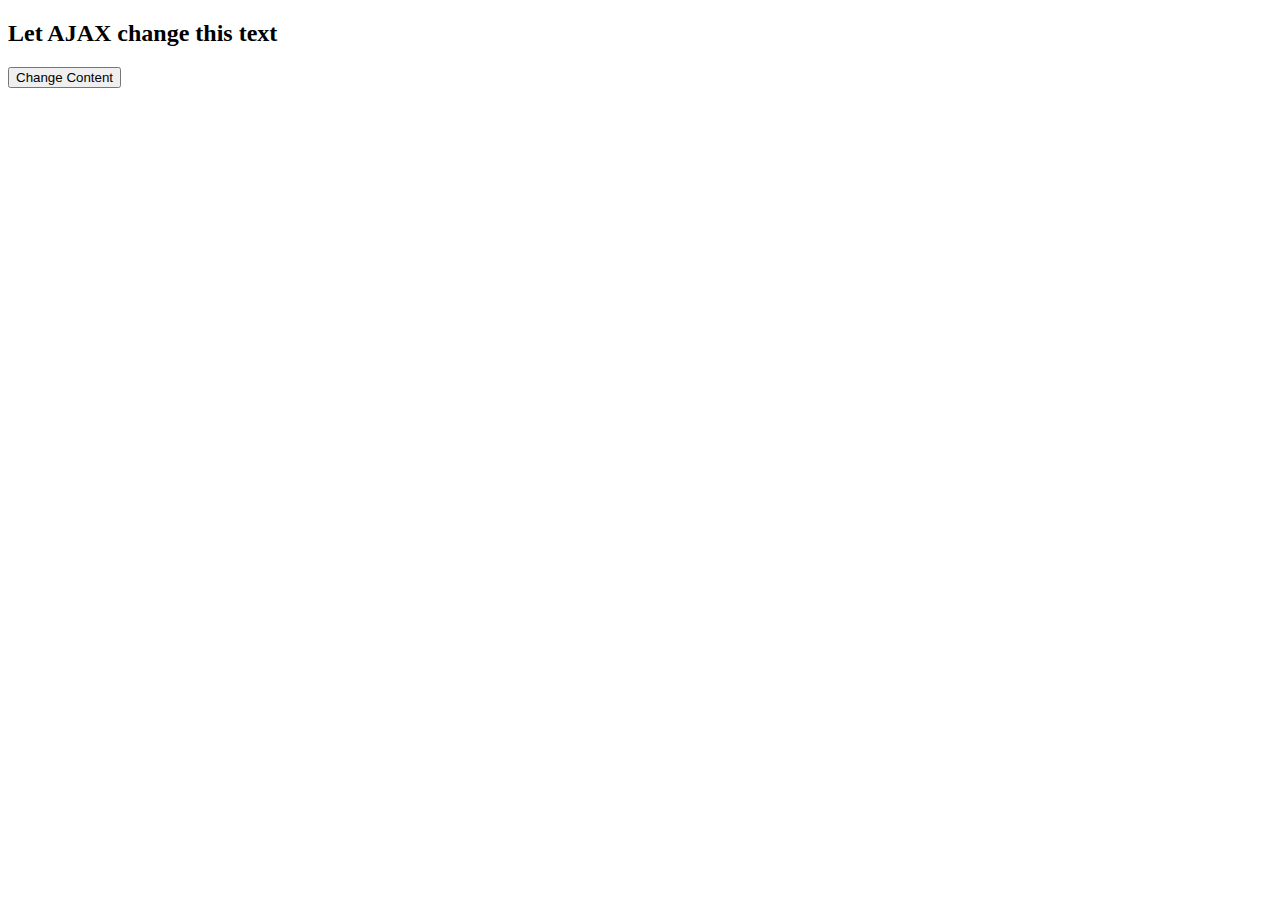
==== index.html @ ebcf429c "Initialization" ====
<!DOCTYPE html>
<html>
<body>

<div id="demo">
  <h2>Let AJAX change this text</h2>
  <button id = "btn" type="button">Change Content</button>
</div>
<script type="text/javascript" src="main.js">

</script>
</body>
</html>
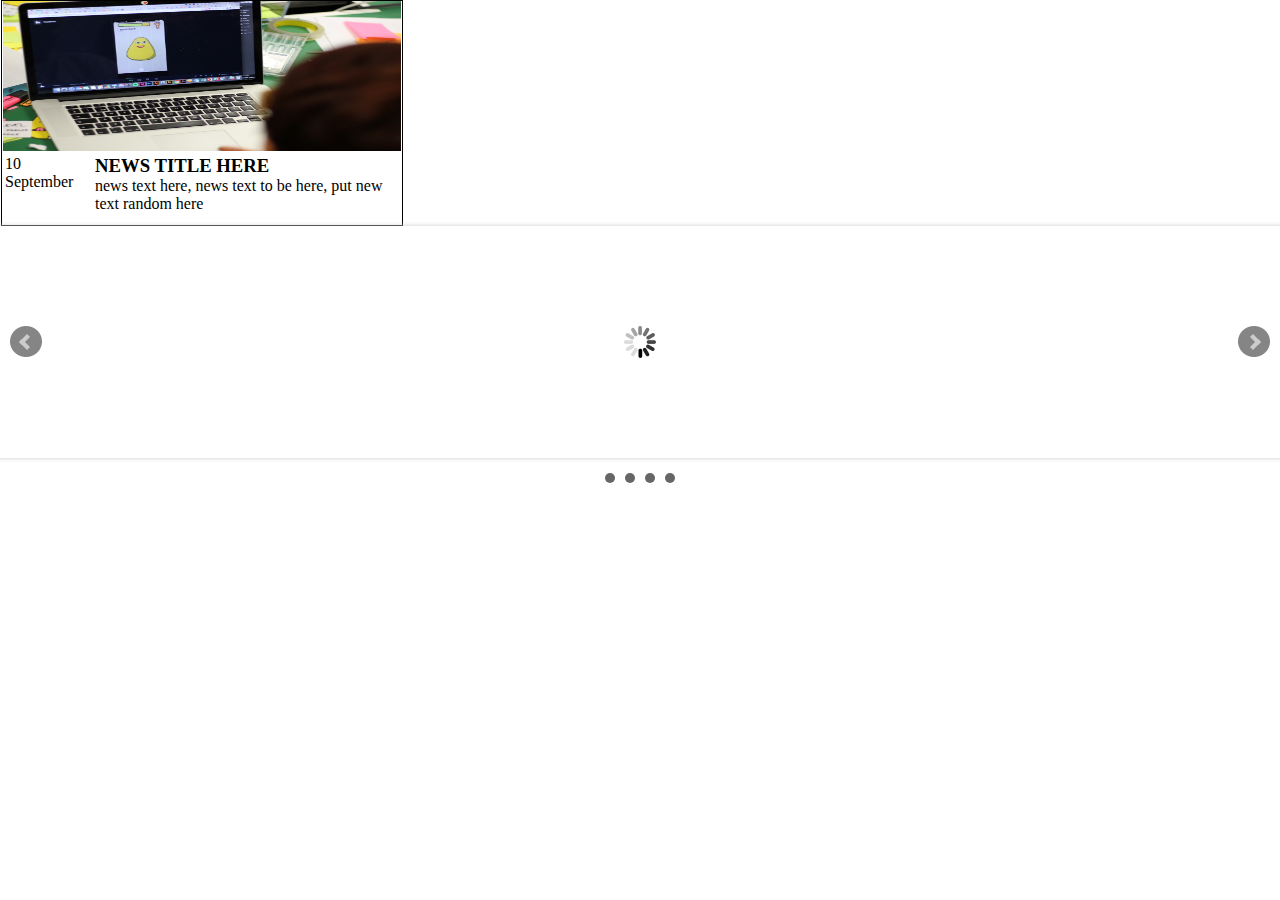
==== commit ca46bef0: "changed the plugin structure, removed test.html due to the lack of need. Remove AJAX codes from main" ====
--- a/index.html
+++ b/index.html
@@ -1,13 +1,70 @@
-<!DOCTYPE html>
-<html>
+<!doctype html>
+<html lang="en">
+<head>
+  <meta charset="utf-8">
+  <title>wp-ajax-news</title>
+  <meta name="description" content="wp-ajax-news">
+  <meta name="author" content="Muhis">
+  <link rel="stylesheet" type= "text/css" href="styles.css"></link>
+  <!-- jQuery library (served from Google) -->
+  <script src="https://ajax.googleapis.com/ajax/libs/jquery/2.2.4/jquery.min.js"></script>
+  <!-- bxSlider Javascript file -->
+  <script src="js/jquery.bxslider.min.js"></script>
+  <!-- bxSlider CSS file -->
+  <link href="js/jquery.bxslider.css" rel="stylesheet" />
+  <!--initialize the slider -->
+  <script src="main.js"></script>
+  </head>
+
 <body>
-
-<div id="demo">
-  <h2>Let AJAX change this text</h2>
-  <button id = "btn" type="button">Change Content</button>
-</div>
-<script type="text/javascript" src="main.js">
-
-</script>
-</body>
+  <div class="news-item slide">
+		<img src='img.jpg' alt='Apple Macbook with egg on the screen' class="news-image"></img>
+		<div class="flexme">
+			<div class="news-date slide">
+				<span class="">10</span></br>
+				<span>September</span>
+			</div>
+			<div  class="news-article">
+				<h3 class="news-title">NEWS TITLE HERE</h3>
+				<p class="news-text">news text here, news text to be here, put new text random here</p>
+			</div>
+		</div>
+    </div>
+  <div class="slider5">
+      <div class="slide"><div class="news-item slide">
+        <img src='img.jpg' alt='Apple Macbook with egg on the screen' class="news-image"></img>
+        <div class="flexme">
+          <div class="news-date slide">
+            <span class="">10</span></br>
+            <span>September</span>
+          </div>
+          <div  class="news-article">
+            <h3 class="news-title">NEWS TITLE HERE</h3>
+            <p class="news-text">news text here, news text to be here, put new text random here</p>
+          </div>
+        </div>
+      </div>
+    </div>
+    <div class="slide">        
+      <img src='img.jpg' alt='Apple Macbook with egg on the screen' class="news-image"></img>
+        <div class="flexme">
+          <div class="news-date slide">
+            <span class="">10</span></br>
+            <span>September</span>
+          </div>
+          <div  class="news-article">
+            <h3 class="news-title">NEWS TITLE HERE</h3>
+            <p class="news-text">news text here, news text to be here, put new text random here</p>
+          </div>
+        </div></div>
+    <div class="slide"><img src="http://placehold.it/300x150&text=FooBar3"></div>
+    <div class="slide"><img src="http://placehold.it/300x150&text=FooBar4"></div>
+    <div class="slide"><img src="http://placehold.it/300x150&text=FooBar5"></div>
+    <div class="slide"><img src="http://placehold.it/300x150&text=FooBar6"></div>
+    <div class="slide"><img src="http://placehold.it/300x150&text=FooBar7"></div>
+    <div class="slide"><img src="http://placehold.it/300x150&text=FooBar8"></div>
+    <div class="slide"><img src="http://placehold.it/300x150&text=FooBar9"></div>
+    <div class="slide"><img src="http://placehold.it/300x150&text=FooBar10"></div>
+  </div>
+  </body>
 </html>--- a/styles.css
+++ b/styles.css
@@ -0,0 +1,28 @@
+*{
+    padding: 0px;
+    margin:0px;
+
+}
+.news-image{
+    height: 150px;
+    width: 398px;
+    padding:0 1px 0 1px;
+}
+.news-date{
+	width: 90px;
+	height: 70px;
+    margin-left: 3px;
+}
+.news-article{
+	width: 300px;
+	height: 70px;
+}
+.news-item{
+	width: 400px;
+	border: solid 0.5px black;
+    margin: 0 1px 0 1px;
+}
+.flexme{
+	display: flex;
+	flex-direction: row;
+}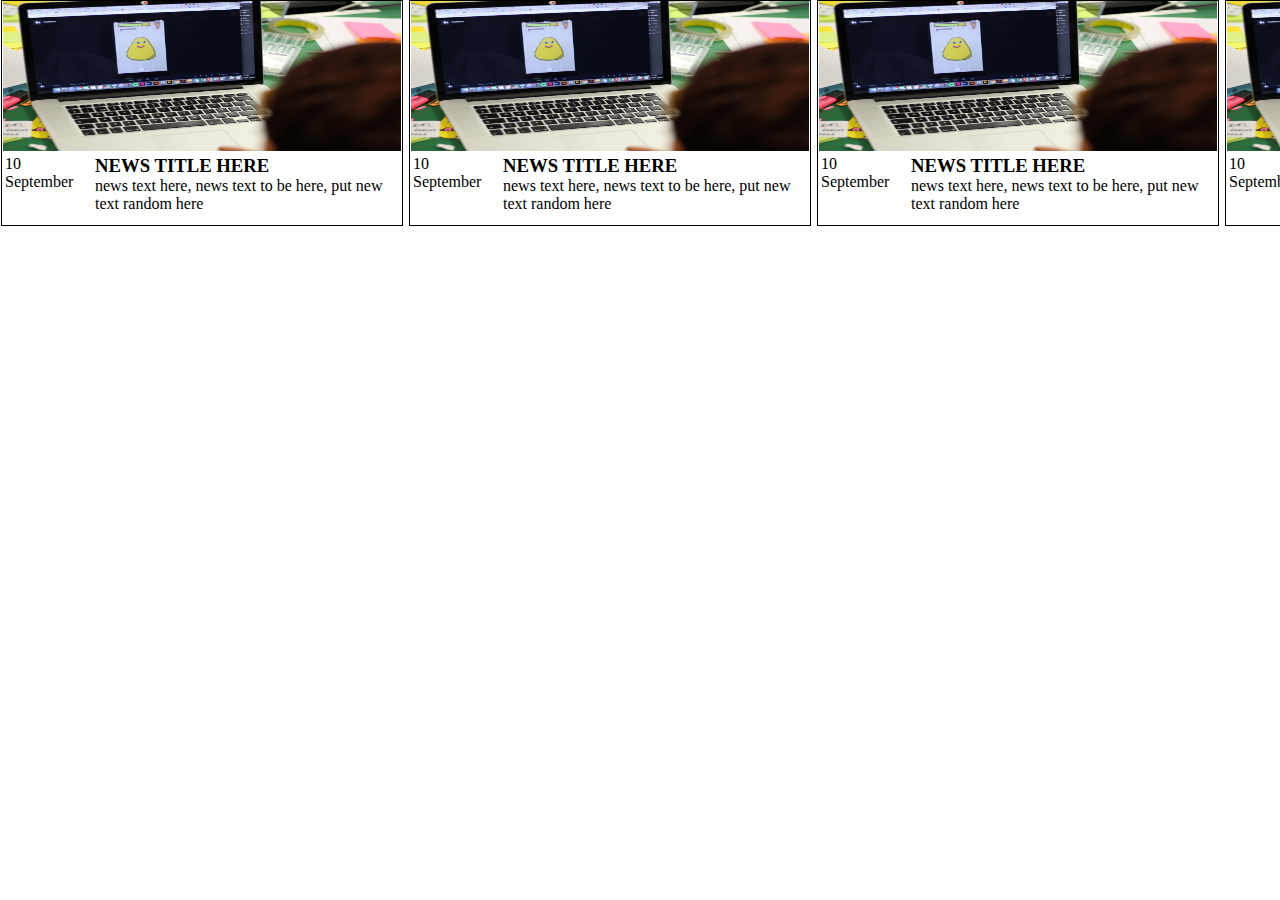
==== commit 1d972daa: "Total over hall for the project. Not using 'bxslider' becasue it was not suitable for the design. St" ====
--- a/index.html
+++ b/index.html
@@ -6,65 +6,90 @@
   <meta name="description" content="wp-ajax-news">
   <meta name="author" content="Muhis">
   <link rel="stylesheet" type= "text/css" href="styles.css"></link>
-  <!-- jQuery library (served from Google) -->
-  <script src="https://ajax.googleapis.com/ajax/libs/jquery/2.2.4/jquery.min.js"></script>
-  <!-- bxSlider Javascript file -->
-  <script src="js/jquery.bxslider.min.js"></script>
-  <!-- bxSlider CSS file -->
-  <link href="js/jquery.bxslider.css" rel="stylesheet" />
   <!--initialize the slider -->
   <script src="main.js"></script>
   </head>
 
 <body>
-  <div class="news-item slide">
-		<img src='img.jpg' alt='Apple Macbook with egg on the screen' class="news-image"></img>
-		<div class="flexme">
-			<div class="news-date slide">
-				<span class="">10</span></br>
-				<span>September</span>
-			</div>
-			<div  class="news-article">
-				<h3 class="news-title">NEWS TITLE HERE</h3>
-				<p class="news-text">news text here, news text to be here, put new text random here</p>
-			</div>
-		</div>
-    </div>
-  <div class="slider5">
-      <div class="slide"><div class="news-item slide">
-        <img src='img.jpg' alt='Apple Macbook with egg on the screen' class="news-image"></img>
-        <div class="flexme">
-          <div class="news-date slide">
-            <span class="">10</span></br>
-            <span>September</span>
-          </div>
-          <div  class="news-article">
-            <h3 class="news-title">NEWS TITLE HERE</h3>
-            <p class="news-text">news text here, news text to be here, put new text random here</p>
-          </div>
-        </div>
+  <div id="container">
+      <div class= "news-item slide">
+    		<img src= 'img.jpg' alt= 'Apple Macbook with egg on the screen' class="news-image"></img>
+    		<div class= "flexme">
+    			<div class= "news-date slide">
+    				<span class= "">10</span></br>
+    				<span>September</span>
+    			</div>
+    			<div  class="news-article">
+    				<h3 class="news-title">NEWS TITLE HERE</h3>
+    				<p class="news-text">news text here, news text to be here, put new text random here</p>
+    			</div>
+    		</div>
       </div>
-    </div>
-    <div class="slide">        
-      <img src='img.jpg' alt='Apple Macbook with egg on the screen' class="news-image"></img>
-        <div class="flexme">
-          <div class="news-date slide">
-            <span class="">10</span></br>
-            <span>September</span>
-          </div>
-          <div  class="news-article">
-            <h3 class="news-title">NEWS TITLE HERE</h3>
-            <p class="news-text">news text here, news text to be here, put new text random here</p>
-          </div>
-        </div></div>
-    <div class="slide"><img src="http://placehold.it/300x150&text=FooBar3"></div>
-    <div class="slide"><img src="http://placehold.it/300x150&text=FooBar4"></div>
-    <div class="slide"><img src="http://placehold.it/300x150&text=FooBar5"></div>
-    <div class="slide"><img src="http://placehold.it/300x150&text=FooBar6"></div>
-    <div class="slide"><img src="http://placehold.it/300x150&text=FooBar7"></div>
-    <div class="slide"><img src="http://placehold.it/300x150&text=FooBar8"></div>
-    <div class="slide"><img src="http://placehold.it/300x150&text=FooBar9"></div>
-    <div class="slide"><img src="http://placehold.it/300x150&text=FooBar10"></div>
+      <div class= "news-item slide">
+    		<img src= 'img.jpg' alt= 'Apple Macbook with egg on the screen' class="news-image"></img>
+    		<div class= "flexme">
+    			<div class= "news-date slide">
+    				<span class= "">10</span></br>
+    				<span>September</span>
+    			</div>
+    			<div  class="news-article">
+    				<h3 class="news-title">NEWS TITLE HERE</h3>
+    				<p class="news-text">news text here, news text to be here, put new text random here</p>
+    			</div>
+    		</div>
+      </div>
+      <div class= "news-item slide">
+    		<img src= 'img.jpg' alt= 'Apple Macbook with egg on the screen' class="news-image"></img>
+    		<div class= "flexme">
+    			<div class= "news-date slide">
+    				<span class= "">10</span></br>
+    				<span>September</span>
+    			</div>
+    			<div  class="news-article">
+    				<h3 class="news-title">NEWS TITLE HERE</h3>
+    				<p class="news-text">news text here, news text to be here, put new text random here</p>
+    			</div>
+    		</div>
+      </div>
+      <div class= "news-item slide">
+    		<img src= 'img.jpg' alt= 'Apple Macbook with egg on the screen' class="news-image"></img>
+    		<div class= "flexme">
+    			<div class= "news-date slide">
+    				<span class= "">10</span></br>
+    				<span>September</span>
+    			</div>
+    			<div  class="news-article">
+    				<h3 class="news-title">NEWS TITLE HERE</h3>
+    				<p class="news-text">news text here, news text to be here, put new text random here</p>
+    			</div>
+    		</div>
+      </div>
+      <div class= "news-item slide">
+    		<img src= 'img.jpg' alt= 'Apple Macbook with egg on the screen' class="news-image"></img>
+    		<div class= "flexme">
+    			<div class= "news-date slide">
+    				<span class= "">10</span></br>
+    				<span>September</span>
+    			</div>
+    			<div  class="news-article">
+    				<h3 class="news-title">NEWS TITLE HERE</h3>
+    				<p class="news-text">news text here, news text to be here, put new text random here</p>
+    			</div>
+    		</div>
+      </div>
+      <div class= "news-item slide">
+    		<img src= 'img.jpg' alt= 'Apple Macbook with egg on the screen' class="news-image"></img>
+    		<div class= "flexme">
+    			<div class= "news-date slide">
+    				<span class= "">10</span></br>
+    				<span>September</span>
+    			</div>
+    			<div  class="news-article">
+    				<h3 class="news-title">NEWS TITLE HERE</h3>
+    				<p class="news-text">news text here, news text to be here, put new text random here</p>
+    			</div>
+    		</div>
+      </div>
   </div>
-  </body>
-</html>+</body>
+</html>
--- a/styles.css
+++ b/styles.css
@@ -20,9 +20,16 @@
 .news-item{
 	width: 400px;
 	border: solid 0.5px black;
-    margin: 0 1px 0 1px;
+  margin: 0 1px 0 1px;
+  display: inline-block;
+  white-space: normal;
+  position: relative;
 }
 .flexme{
 	display: flex;
 	flex-direction: row;
-}+}
+#container{
+  overflow-x: none;
+  white-space: nowrap;
+}
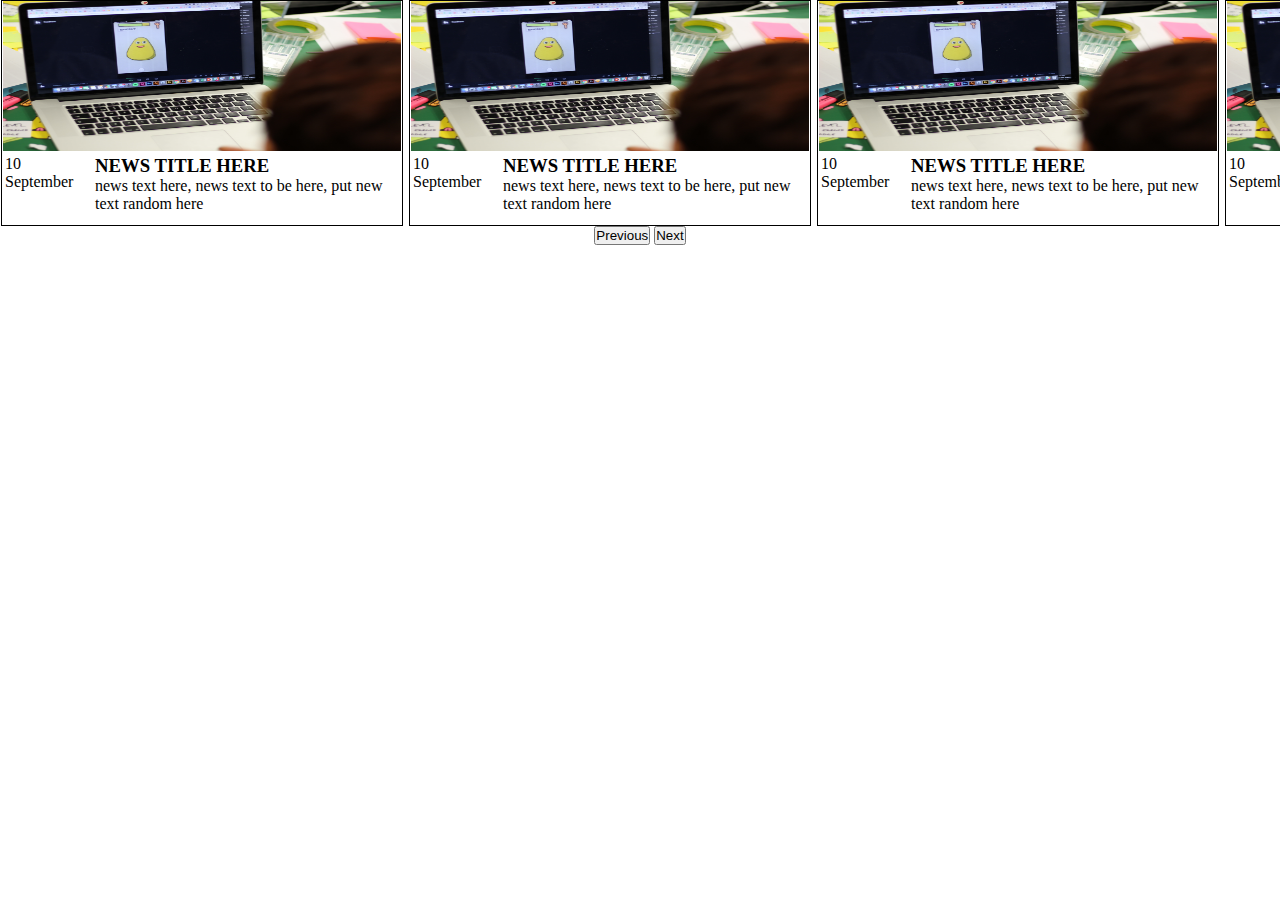
==== commit 87f80eb8: "Impleminting effects for the slider add two functions for show and hide elements with css in main.js" ====
--- a/index.html
+++ b/index.html
@@ -6,16 +6,14 @@
   <meta name="description" content="wp-ajax-news">
   <meta name="author" content="Muhis">
   <link rel="stylesheet" type= "text/css" href="styles.css"></link>
-  <!--initialize the slider -->
-  <script src="main.js"></script>
   </head>
 
 <body>
   <div id="container">
-      <div class= "news-item slide">
+      <div class= "news-item">
     		<img src= 'img.jpg' alt= 'Apple Macbook with egg on the screen' class="news-image"></img>
     		<div class= "flexme">
-    			<div class= "news-date slide">
+    			<div class= "news-date">
     				<span class= "">10</span></br>
     				<span>September</span>
     			</div>
@@ -25,10 +23,10 @@
     			</div>
     		</div>
       </div>
-      <div class= "news-item slide">
+      <div class= "news-item">
     		<img src= 'img.jpg' alt= 'Apple Macbook with egg on the screen' class="news-image"></img>
     		<div class= "flexme">
-    			<div class= "news-date slide">
+    			<div class= "news-date">
     				<span class= "">10</span></br>
     				<span>September</span>
     			</div>
@@ -38,10 +36,10 @@
     			</div>
     		</div>
       </div>
-      <div class= "news-item slide">
+      <div class= "news-item">
     		<img src= 'img.jpg' alt= 'Apple Macbook with egg on the screen' class="news-image"></img>
     		<div class= "flexme">
-    			<div class= "news-date slide">
+    			<div class= "news-date">
     				<span class= "">10</span></br>
     				<span>September</span>
     			</div>
@@ -51,10 +49,10 @@
     			</div>
     		</div>
       </div>
-      <div class= "news-item slide">
+      <div class= "news-item">
     		<img src= 'img.jpg' alt= 'Apple Macbook with egg on the screen' class="news-image"></img>
     		<div class= "flexme">
-    			<div class= "news-date slide">
+    			<div class= "news-date">
     				<span class= "">10</span></br>
     				<span>September</span>
     			</div>
@@ -64,10 +62,10 @@
     			</div>
     		</div>
       </div>
-      <div class= "news-item slide">
+      <div class= "news-item">
     		<img src= 'img.jpg' alt= 'Apple Macbook with egg on the screen' class="news-image"></img>
     		<div class= "flexme">
-    			<div class= "news-date slide">
+    			<div class= "news-date">
     				<span class= "">10</span></br>
     				<span>September</span>
     			</div>
@@ -77,10 +75,10 @@
     			</div>
     		</div>
       </div>
-      <div class= "news-item slide">
+      <div class= "news-item">
     		<img src= 'img.jpg' alt= 'Apple Macbook with egg on the screen' class="news-image"></img>
     		<div class= "flexme">
-    			<div class= "news-date slide">
+    			<div class= "news-date">
     				<span class= "">10</span></br>
     				<span>September</span>
     			</div>
@@ -90,6 +88,11 @@
     			</div>
     		</div>
       </div>
+      <div class="wjs_btn_container">
+        <button type="button" name="prvs" onclick="prvs(this)">Previous</button> <button type="button" name="next" onclick= "nxt(this)">Next</button>
+      </div>
   </div>
+    <!--initialize the slider -->
+  <script src="main.js"></script>
 </body>
 </html>
--- a/styles.css
+++ b/styles.css
@@ -24,12 +24,29 @@
   display: inline-block;
   white-space: normal;
   position: relative;
+  // transition
+  -webkit-transition: all .5s ease-in-out;
+  -moz-transition: all .5s ease-in-out;
+  -o-transition: all .5s ease-in-out;
+  transition: all .5s ease-in-out;
 }
 .flexme{
 	display: flex;
 	flex-direction: row;
 }
 #container{
-  overflow-x: none;
+  overflow-x: scroll;
   white-space: nowrap;
+  height: 300px;
 }
+.wjs_btn_container{
+text-align: center;
+display: block;
+}
+.news-item-hidden{
+  width: 0;
+  height: 0;
+  opacity: 0;
+  margin: 0;
+  padding: 0;
+}
